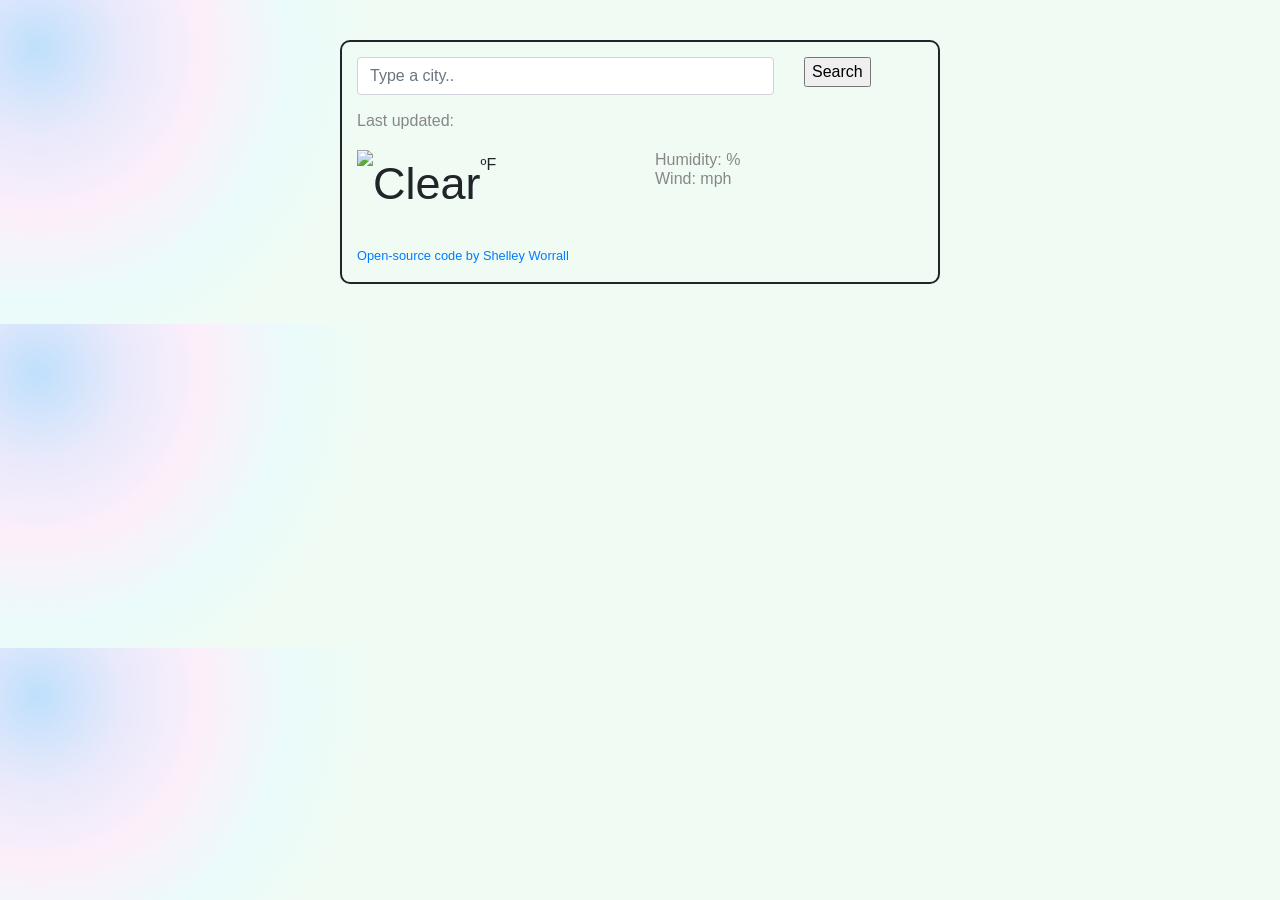
==== index.html @ 78c02af7 "Add files via upload" ====
<!DOCTYPE html>
<html lang="en">
  <head>
    <meta charset="UTF-8" />
    <meta name="viewport" content="width=device-width, initial-scale=1.0" />
    <link rel="stylesheet" href="https://stackpath.bootstrapcdn.com/bootstrap/4.3.1/css/bootstrap.min.css"integrity="sha384ggOyR0iXCbMQv3Xipma34MD+dH/1fQ784/j6cY/iJTQUOhcWr7x9JvoRxT2MZw1T"crossorigin="anonymous" />
 <script src="https://unpkg.com/axios/dist/axios.min.js"></script>
    <link rel="stylesheet" href="style.css" />
    <title>Weather App</title>
  </head>
  <body>
    <div class="container">
      <div class="weather-app-wrapper">
        <div class="weather-app">
          <form id="search-form" class="mb-3">
            <div class="row">
              <div class="col-9">
                <input
                  type="search"
                  placeholder="Type a city.."
                  class="form-control"
                  id="city-input"
                  autocomplete="off"
                />
              </div>
              <div class="col-3">
                <input type="submit" value="Search" class="btn-btn-primary" />
              </div>
            </div>
          </form>

          <div class="overview">
            <h1 id="city"></h1>
              <ul>
                <li>Last updated: <span id="date"></span></li>
                <li id="description"></li>
              </ul>
            
          </div>
          <div class="row">
            <div class="col-6">
              <div class="d-flex weather-temperature">
                <img src="" alt="Clear" id="icon" class="float-left" />
                <div class="float-left">
                  <strong id="temperature"></strong>
                  <span class="units"> ºF</span>
                  
                </div>
              </div>
            </div>

            <div class="col-6">
              <ul>
                <li>Humidity: <span id="humidity"></span> %</li>

                <li>Wind: <span id="wind"></span> mph</li>
              </ul>
            </div>
          </div>
          
        <div class="weather-forecast" id="forecast"></div>
        
          
        <small>
          <a
            href="https://github.com/wecodeschool/weather-app-project"
            target="blank"
            >Open-source code by Shelley Worrall</a
          >
        </small>
      </div>
    </div>
    <script src="app.js"></script>
  </body>
</html>
---- style.css ----
body {
    font-family: Arial, Helvetica, sans-serif;
    background: radial-gradient(328px at 2.9% 15%, rgb(191, 224, 251) 0%, rgb(232, 233, 251) 25.8%, rgb(252, 239, 250) 50.8%, rgb(234, 251, 251) 77.6%, rgb(240, 251, 244) 100.7%);
}


h1 {
    color: #878787;
    font-size:24px;
    font-weight:100;
    line-height: 28px;
    margin-bottom: 0;  
}
.float-left{
    font-size: 45px;
}

ul {
    margin: 0;
    padding: 0;
}

li {
    list-style: none;
     margin: 0;
     padding: 0;
     color: rgb(135,135,135);
     font-size: 16px;
     font-weight: 100;
     line-height: 19px;
 
 }
 li::first-letter {
    text-transform: capitalize;
 }
.weather-app-wrapper {
    max-width: 600px;
    margin: 30px auto;
}
.weather-app {
    margin: 40px auto;
    padding: 15px;
    border: 2px solid;
    border-radius: 10px;
    max-width: 800px;

}
.weather-temp img {
    display: block;
    margin-right: 5px;
    height:  100px;
    width: 100px;
}

.overview {
    margin-bottom: 20px;
}

.weather-temperature strong {
    color: rgb(33,33,33);
    font-size: 64px;
    line-height: 1;
    font-weight: 400;
}
.weather-temperature .units {
    position: relative;
    font-size: 16px;
    top: -34px;
}
.weather-temperature .active {
    color: rgb(33,33,33);
    cursor: default;

}
.weather-temperature .active:hover {
    text-decoration: none;
}
.weather-forecast {
    margin-top: 20px;
    text-align: center;
    color: #000
}
.weather-forecast-date {
    font-size: 16px;
    opacity: 0.5;
}
.weather-forecast-temperature-min {
    opacity: 0.5;
}
.weather-forecast-temperatures {
    font-size: 13px;
    opacity: 0.6;
}
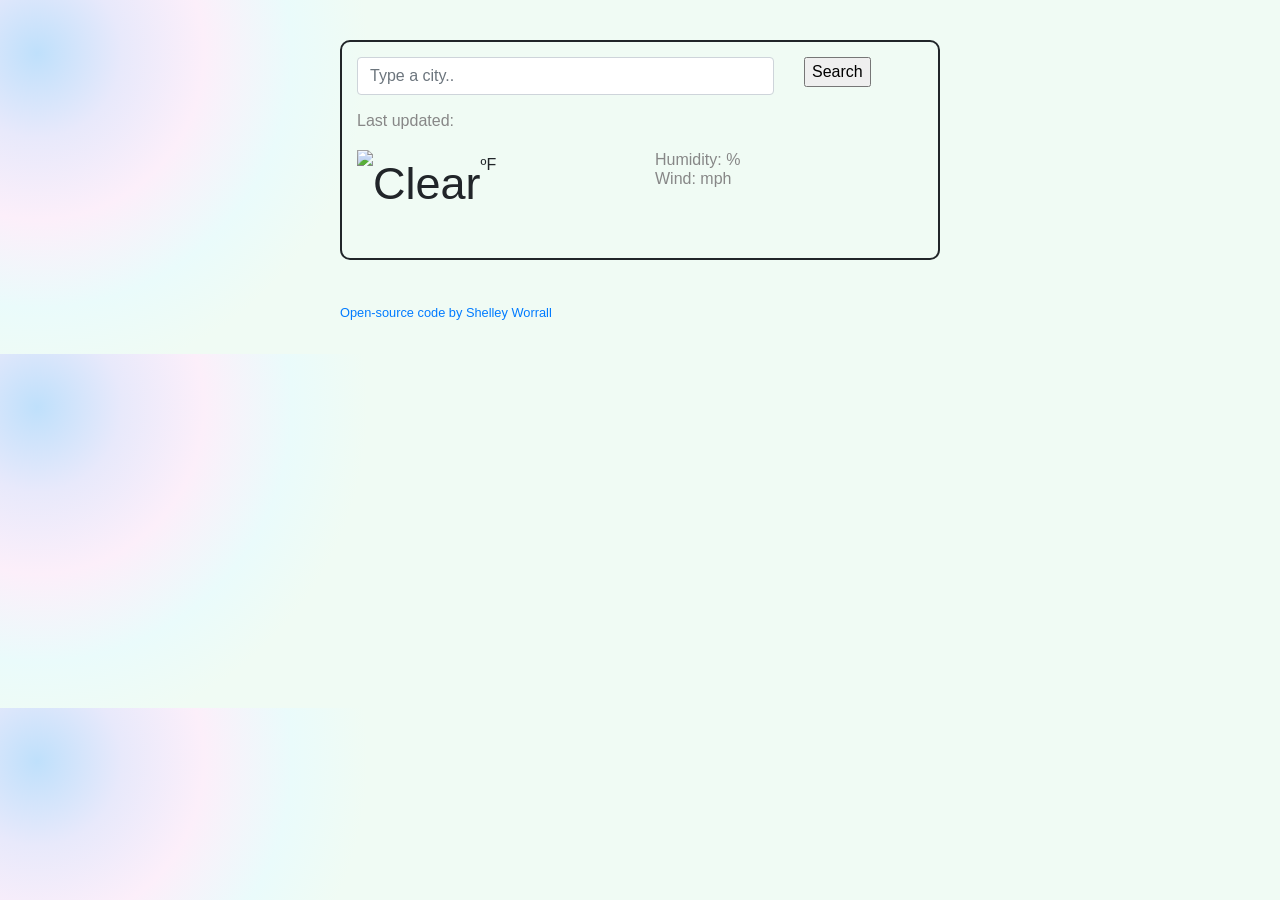
==== commit a50388da: "Add files via upload" ====
--- a/index.html
+++ b/index.html
@@ -59,11 +59,11 @@
           </div>
           
         <div class="weather-forecast" id="forecast"></div>
-        
+        </div>
           
         <small>
           <a
-            href="https://github.com/wecodeschool/weather-app-project"
+            href="https://github.com/wecodeschool/vanilla-weather-app"
             target="blank"
             >Open-source code by Shelley Worrall</a
           >
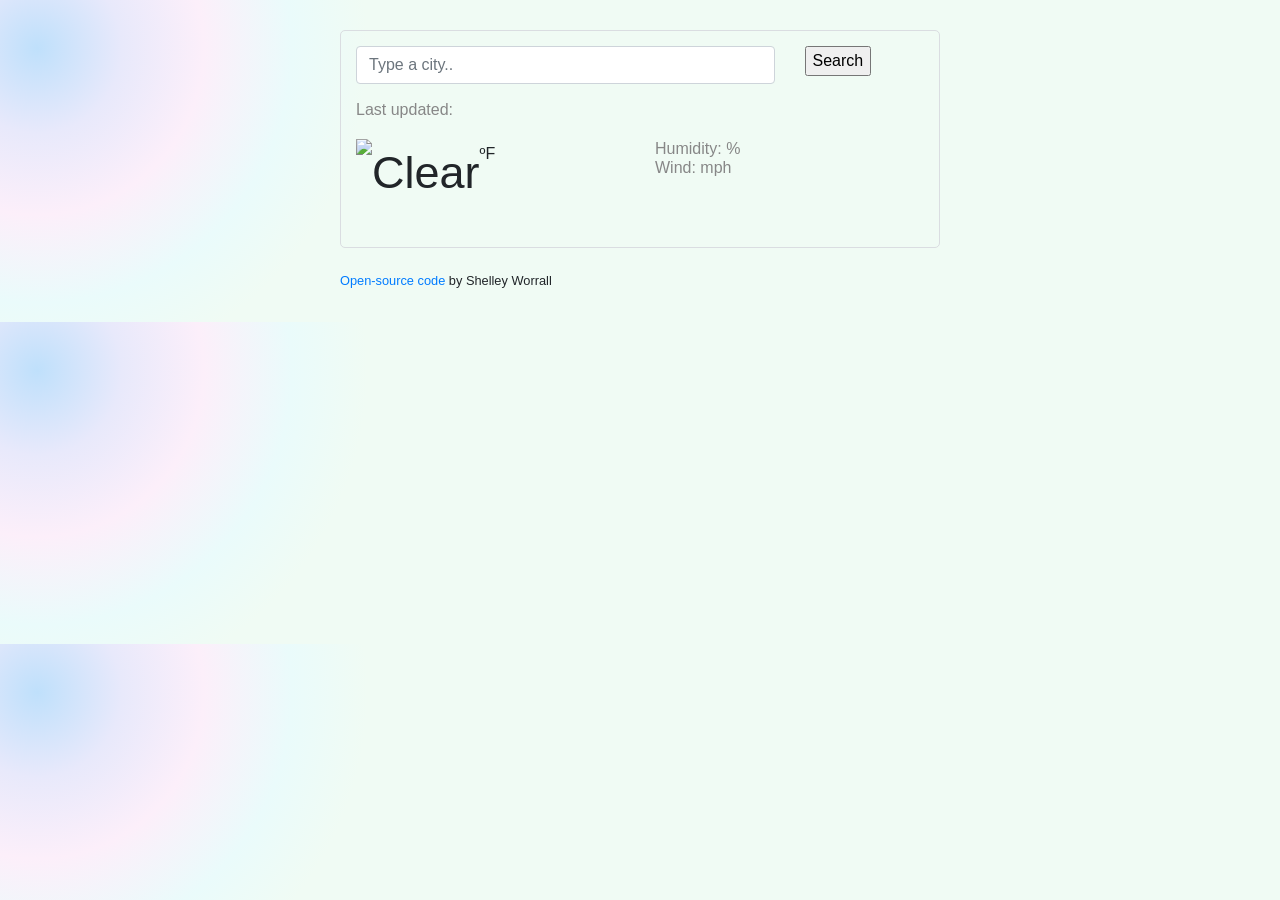
==== commit 4fc80302: "Add files via upload" ====
--- a/index.html
+++ b/index.html
@@ -60,13 +60,11 @@
           
         <div class="weather-forecast" id="forecast"></div>
         </div>
-          
-        <small>
+           <small>
           <a
             href="https://github.com/wecodeschool/vanilla-weather-app"
             target="blank"
-            >Open-source code by Shelley Worrall</a
-          >
+            >Open-source code</a> by Shelley Worrall
         </small>
       </div>
     </div>
--- a/style.css
+++ b/style.css
@@ -39,18 +39,17 @@
     margin: 30px auto;
 }
 .weather-app {
-    margin: 40px auto;
+    margin: 20px auto;
     padding: 15px;
-    border: 2px solid;
-    border-radius: 10px;
-    max-width: 800px;
+    border: 1px solid #dadde1;
+    border-radius: 5px;
 
 }
 .weather-temp img {
     display: block;
     margin-right: 5px;
-    height:  100px;
-    width: 100px;
+    height:  64px;
+    width: 64px;
 }
 
 .overview {
@@ -79,7 +78,7 @@
 .weather-forecast {
     margin-top: 20px;
     text-align: center;
-    color: #000
+    color: #000;
 }
 .weather-forecast-date {
     font-size: 16px;
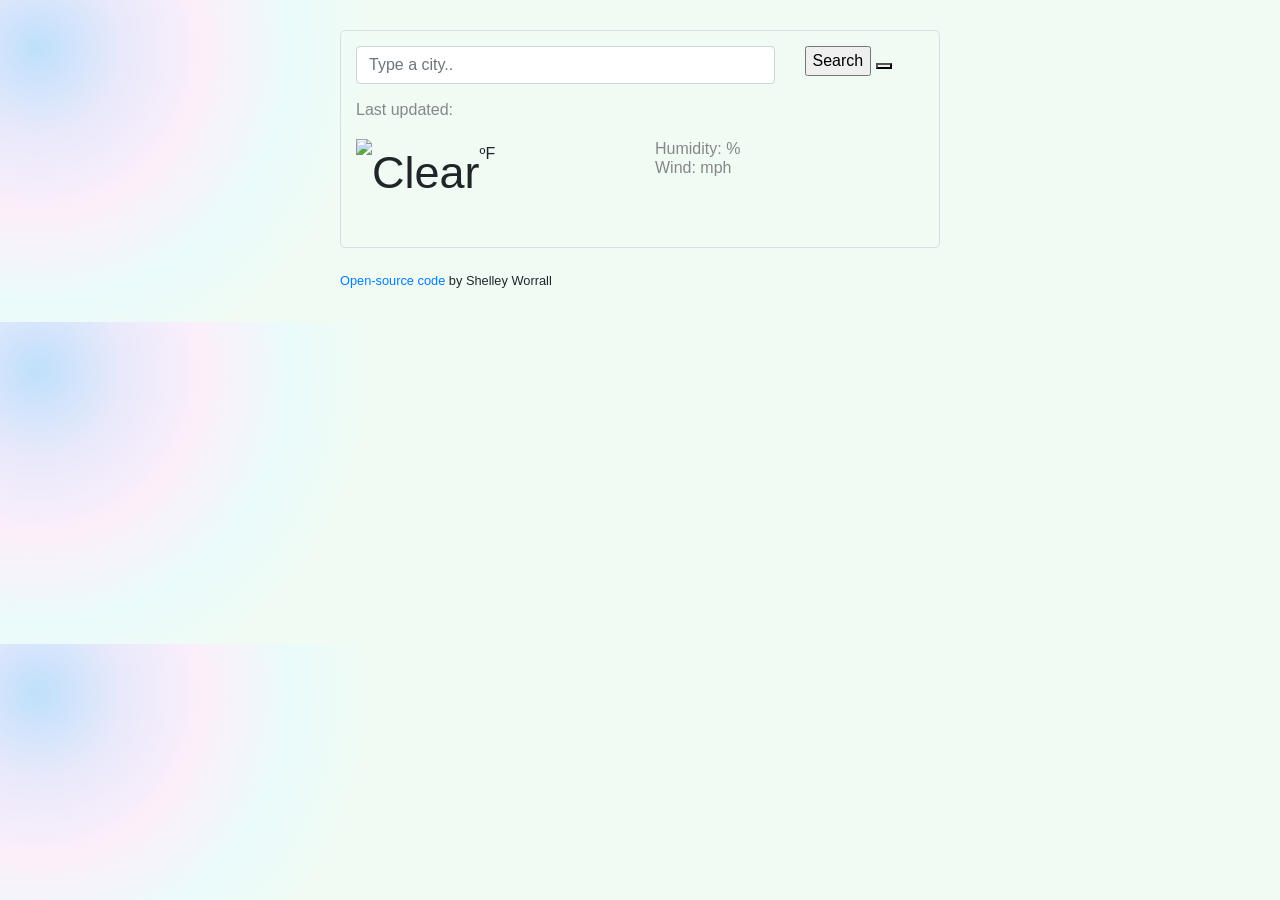
==== commit 3bc65103: "Add files via upload Added location and location button." ====
--- a/index.html
+++ b/index.html
@@ -24,7 +24,8 @@
                 />
               </div>
               <div class="col-3">
-                <input type="submit" value="Search" class="btn-btn-primary" />
+                <input type="submit" value="Search" class="btn-btn-primary" /> 
+                <button id="current-location-button"> </button>
               </div>
             </div>
           </form>
@@ -62,7 +63,7 @@
         </div>
            <small>
           <a
-            href="https://github.com/wecodeschool/vanilla-weather-app"
+            href="https://github.com/shelleyworrall/Weather-app-project"
             target="blank"
             >Open-source code</a> by Shelley Worrall
         </small>
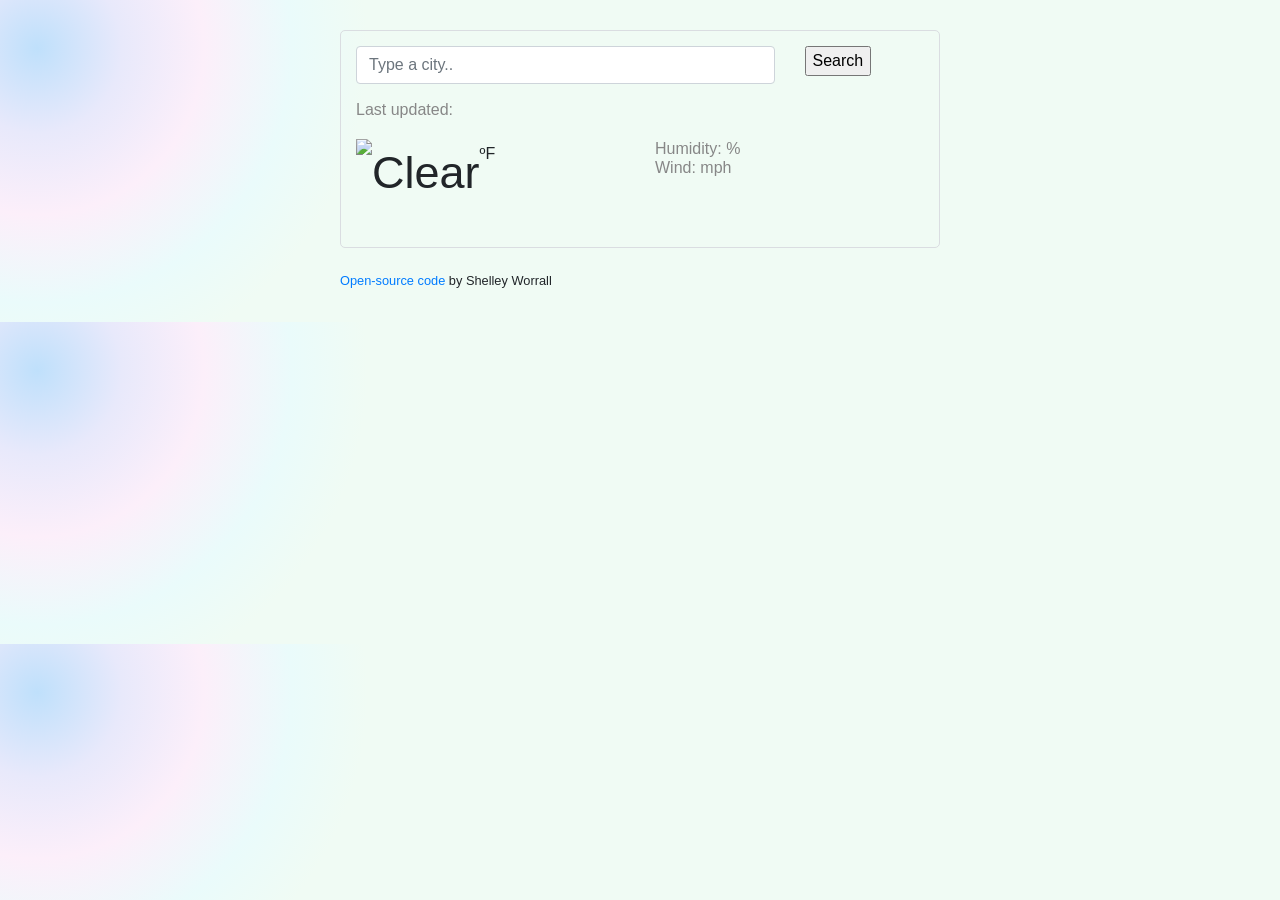
==== commit 27676b95: "Add files via upload" ====
--- a/index.html
+++ b/index.html
@@ -25,7 +25,7 @@
               </div>
               <div class="col-3">
                 <input type="submit" value="Search" class="btn-btn-primary" /> 
-                <button id="current-location-button"> </button>
+                
               </div>
             </div>
           </form>
